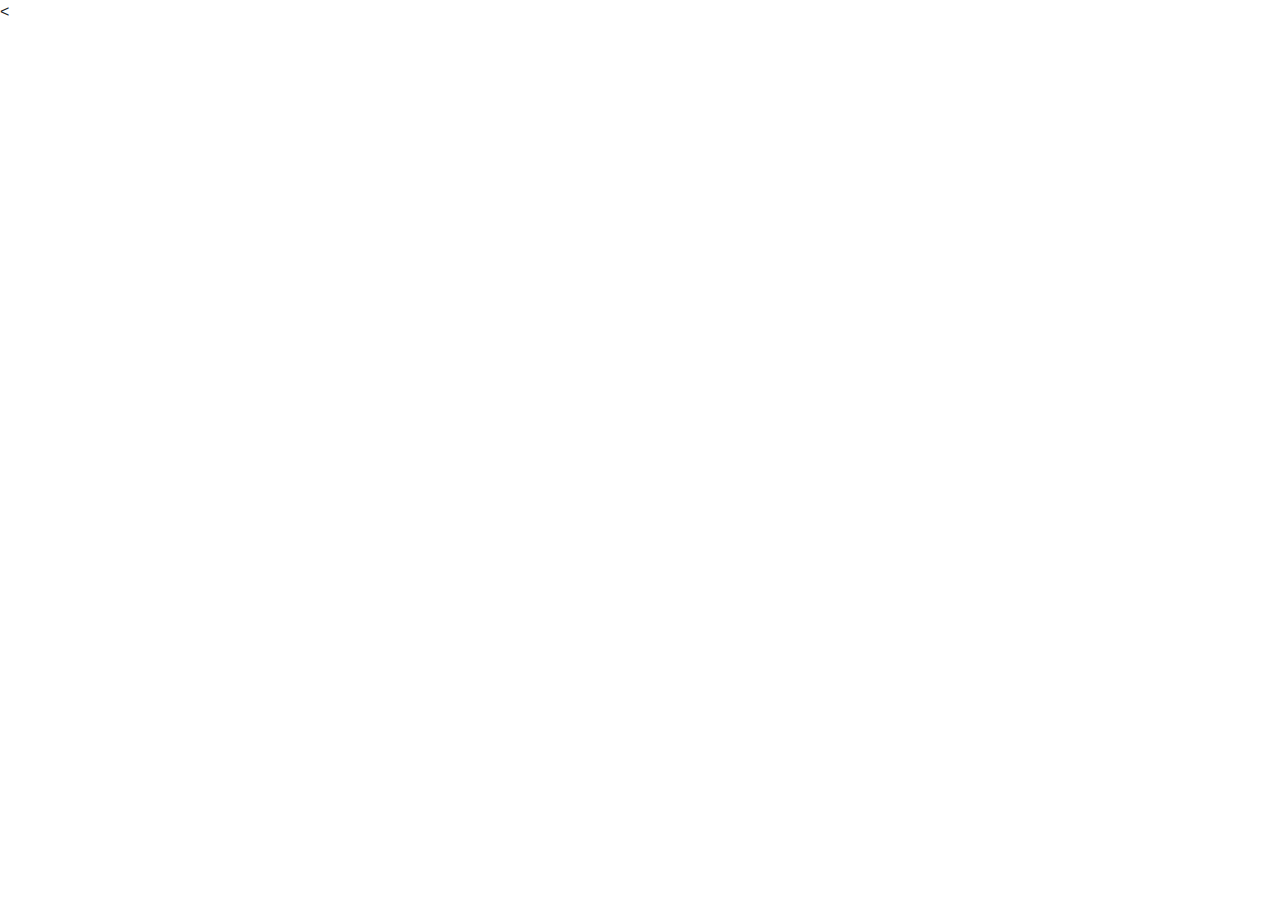
==== vowelcount.html @ 2f93c105 "Adjusted Wrapper padding. Centered button text" ====
<<!doctype html>
<html lang="en">
  <head>
    <title>Title</title>
    <!-- Required meta tags -->
    <meta charset="utf-8">
    <meta name="viewport" content="width=device-width, initial-scale=1, shrink-to-fit=no">

    <!-- Bootstrap CSS -->
    <link rel="stylesheet" href="https://stackpath.bootstrapcdn.com/bootstrap/4.3.1/css/bootstrap.min.css" integrity="sha384-ggOyR0iXCbMQv3Xipma34MD+dH/1fQ784/j6cY/iJTQUOhcWr7x9JvoRxT2MZw1T" crossorigin="anonymous">
  </head>
  <body>
      
    <!-- Optional JavaScript -->
    <!-- jQuery first, then Popper.js, then Bootstrap JS -->
    <script src="https://code.jquery.com/jquery-3.3.1.slim.min.js" integrity="sha384-q8i/X+965DzO0rT7abK41JStQIAqVgRVzpbzo5smXKp4YfRvH+8abtTE1Pi6jizo" crossorigin="anonymous"></script>
    <script src="https://cdnjs.cloudflare.com/ajax/libs/popper.js/1.14.7/umd/popper.min.js" integrity="sha384-UO2eT0CpHqdSJQ6hJty5KVphtPhzWj9WO1clHTMGa3JDZwrnQq4sF86dIHNDz0W1" crossorigin="anonymous"></script>
    <script src="https://stackpath.bootstrapcdn.com/bootstrap/4.3.1/js/bootstrap.min.js" integrity="sha384-JjSmVgyd0p3pXB1rRibZUAYoIIy6OrQ6VrjIEaFf/nJGzIxFDsf4x0xIM+B07jRM" crossorigin="anonymous"></script>
  </body>
</html>

<script>
  function vowelCount(str) {
    var vowels = "AaEeIiOoUu";
    var count = 0;

    for (var i = 0; i < str.length; i++) {
        if (vowels.indexOf(str[i]) !== -1) {
            count++;
        }
    }
    return count;

}  

console.log(vowelCount("hello"));
</script>
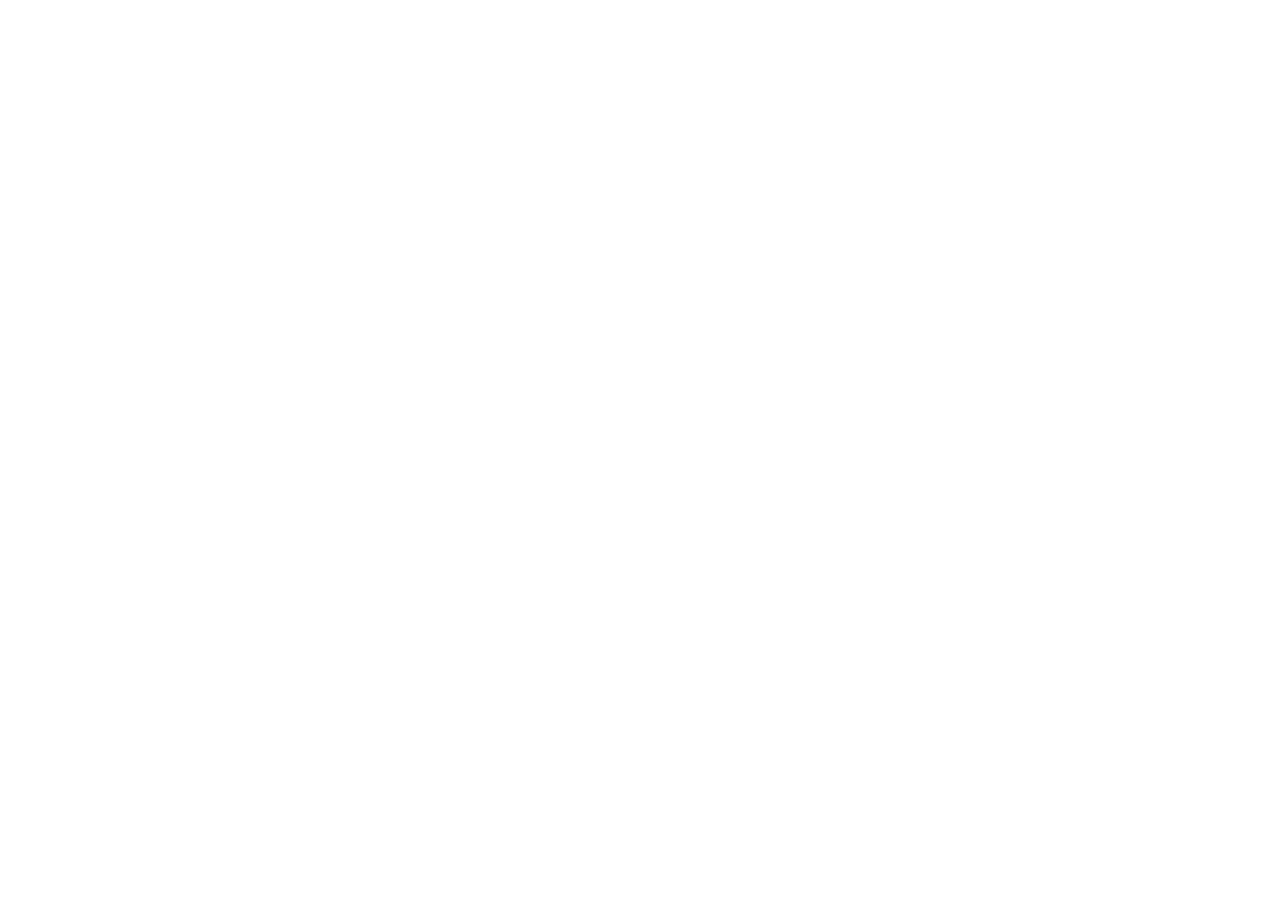
==== commit 21b3121f: "Changed navbar images" ====
--- a/vowelcount.html
+++ b/vowelcount.html
@@ -1,4 +1,4 @@
-<<!doctype html>
+<!doctype html>
 <html lang="en">
   <head>
     <title>Title</title>
